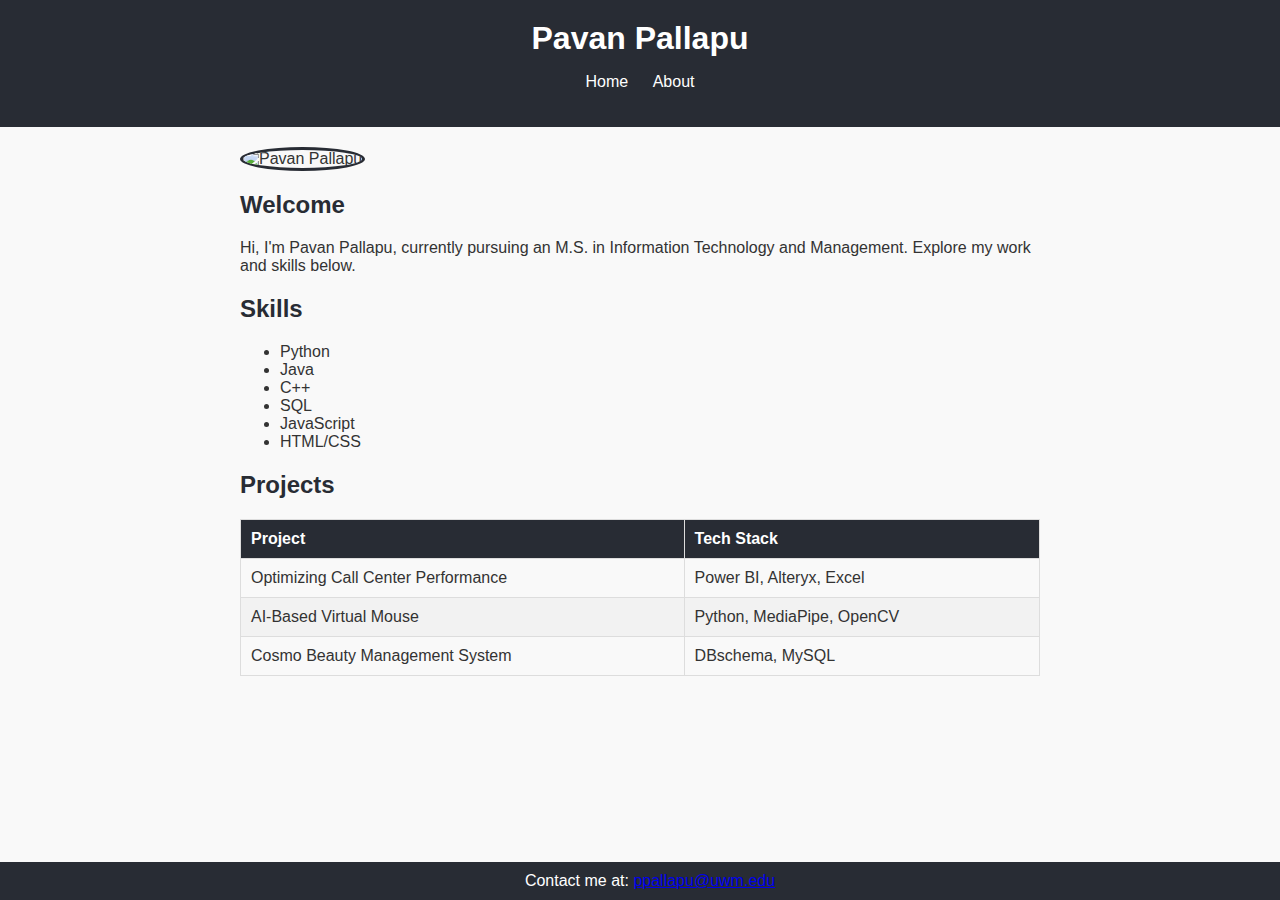
==== index.html @ 545cb4c1 "Add files via upload" ====
<!DOCTYPE html>
<html lang="en">
<head>
    <meta charset="UTF-8">
    <meta name="viewport" content="width=device-width, initial-scale=1.0">
    <title>Pavan Pallapu - Home</title>
    <link rel="stylesheet" href="styles.css">
</head>
<body>
    <header>
        <h1>Pavan Pallapu</h1>
        <nav>
            <ul>
                <li><a href="index.html">Home</a></li>
                <li><a href="about.html">About</a></li>
            </ul>
        </nav>
    </header>
    <main>
        <section class="intro">
            <img src="images/profile.jpg" alt="Pavan Pallapu" class="profile-img">
            <h2>Welcome</h2>
            <p>Hi, I'm Pavan Pallapu, currently pursuing an M.S. in Information Technology and Management. Explore my work and skills below.</p>
        </section>
        <section class="skills">
            <h2>Skills</h2>
            <ul>
                <li>Python</li>
                <li>Java</li>
                <li>C++</li>
                <li>SQL</li>
                <li>JavaScript</li>
                <li>HTML/CSS</li>
            </ul>
        </section>
        <section class="projects">
            <h2>Projects</h2>
            <table>
                <thead>
                    <tr>
                        <th>Project</th>
                        <th>Tech Stack</th>
                    </tr>
                </thead>
                <tbody>
                    <tr>
                        <td>Optimizing Call Center Performance</td>
                        <td>Power BI, Alteryx, Excel</td>
                    </tr>
                    <tr>
                        <td>AI-Based Virtual Mouse</td>
                        <td>Python, MediaPipe, OpenCV</td>
                    </tr>
                    <tr>
                        <td>Cosmo Beauty Management System</td>
                        <td>DBschema, MySQL</td>
                    </tr>
                </tbody>
            </table>
        </section>
    </main>
    <footer>
        <p>Contact me at: <a href="mailto:ppallapu@uwm.edu">ppallapu@uwm.edu</a></p>
    </footer>
</body>
</html>
---- styles.css ----
/* General Styles */
body {
    font-family: Arial, sans-serif;
    margin: 0;
    padding: 0;
    color: #333;
    background-color: #f9f9f9;
}

header {
    background-color: #282c34;
    color: white;
    padding: 20px;
    text-align: center;
}

header h1 {
    margin: 0;
}

nav ul {
    list-style-type: none;
    padding: 0;
}

nav ul li {
    display: inline;
    margin: 0 10px;
}

nav ul li a {
    color: white;
    text-decoration: none;
}

nav ul li a:hover {
    text-decoration: underline;
}

main {
    padding: 20px;
    max-width: 800px;
    margin: auto;
}

.profile-img {
    width: 150px;
    height: auto;
    border-radius: 50%;
    border: 3px solid #282c34;
}

.intro, .skills, .projects, .about {
    margin-bottom: 20px;
}

h2 {
    color: #282c34;
}

table {
    width: 100%;
    border-collapse: collapse;
    margin-top: 20px;
}

table, th, td {
    border: 1px solid #ddd;
}

th, td {
    padding: 10px;
    text-align: left;
}

th {
    background-color: #282c34;
    color: white;
}

tr:nth-child(even) {
    background-color: #f2f2f2;
}

footer {
    background-color: #282c34;
    color: white;
    text-align: center;
    padding: 10px;
    position: fixed;
    bottom: 0;
    width: 100%;
}

footer p {
    margin: 0;
}
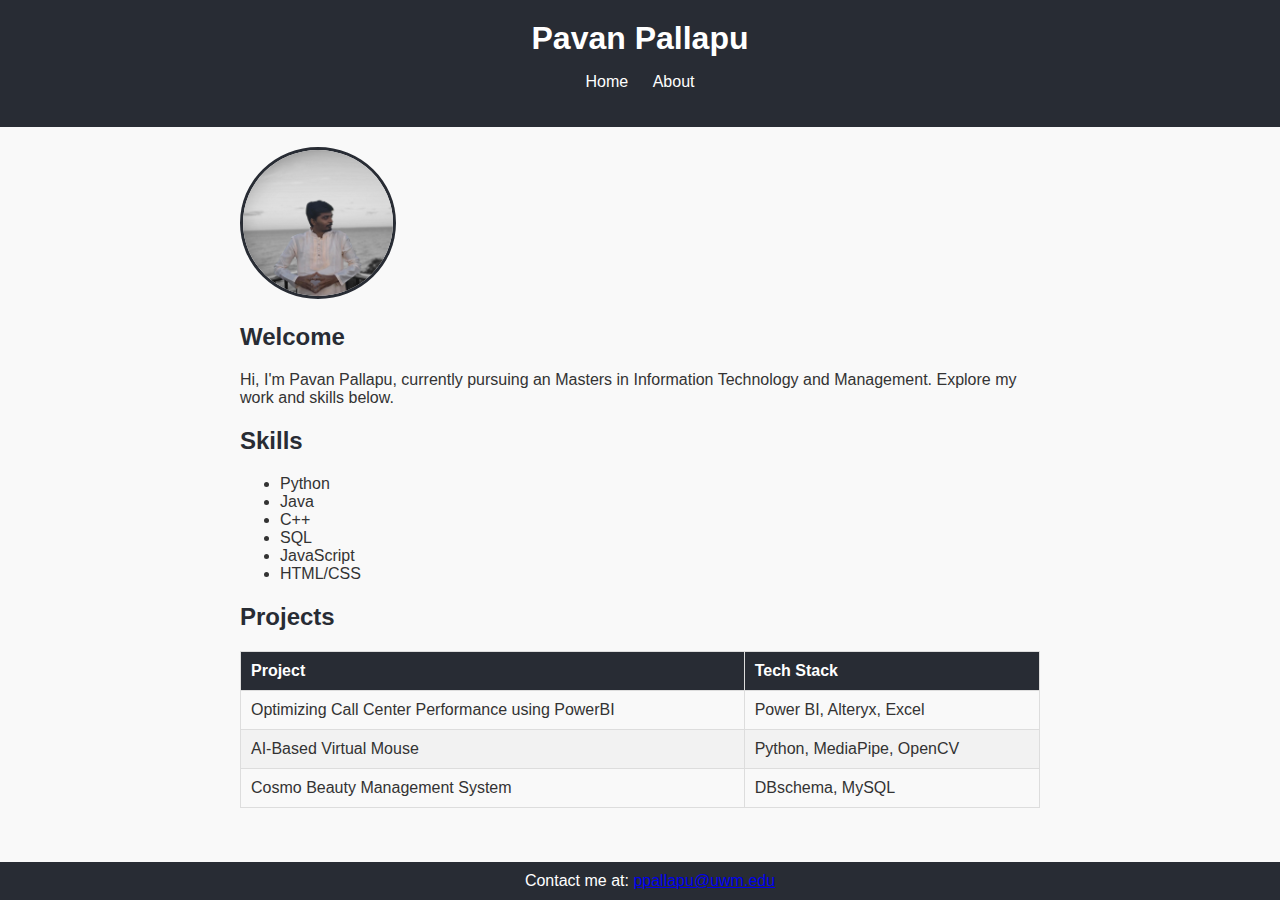
==== commit f380fec5: "updated name" ====
--- a/index.html
+++ b/index.html
@@ -20,7 +20,7 @@
         <section class="intro">
             <img src="images/profile.jpg" alt="Pavan Pallapu" class="profile-img">
             <h2>Welcome</h2>
-            <p>Hi, I'm Pavan Pallapu, currently pursuing an M.S. in Information Technology and Management. Explore my work and skills below.</p>
+            <p>Hi, I'm Pavan Pallapu, currently pursuing an Masters in Information Technology and Management. Explore my work and skills below.</p>
         </section>
         <section class="skills">
             <h2>Skills</h2>
@@ -44,7 +44,7 @@
                 </thead>
                 <tbody>
                     <tr>
-                        <td>Optimizing Call Center Performance</td>
+                        <td>Optimizing Call Center Performance using PowerBI</td>
                         <td>Power BI, Alteryx, Excel</td>
                     </tr>
                     <tr>
